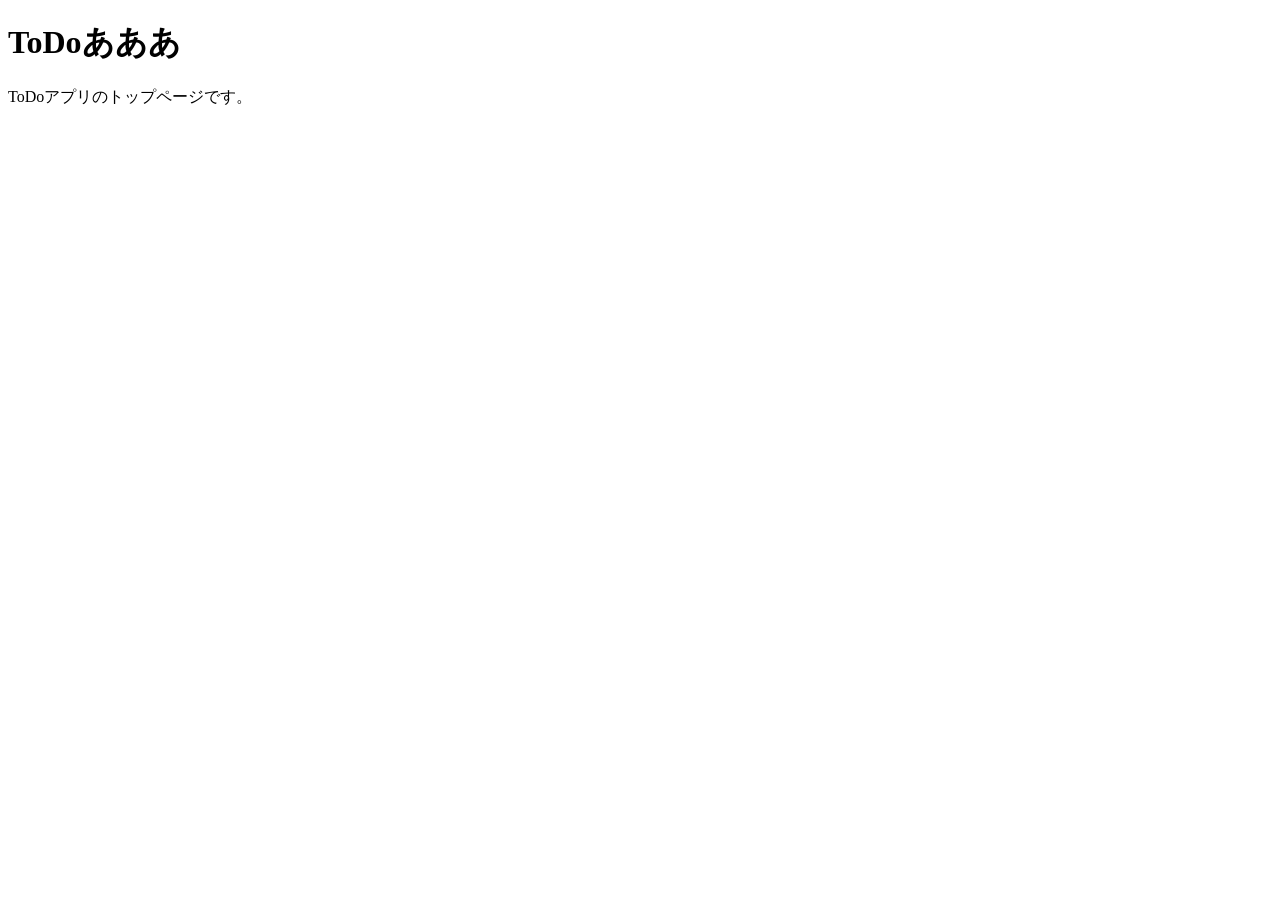
==== src/main/resources/templates/index.html @ a341c73f "First Commit" ====
<!DOCTYPE html>
<html lang="ja" xmlns:th="http://www.thymeleaf.org">

<head>
    <meta charset="UTF-8">
    <meta name="viewport" content="width=device-width, initial-scale=1.0">
    <title>ToDo</title>
    <link rel="stylesheet" href="/css/style.css">
</head>

<body>
    <div class="container">
        <h1 class="page-title" th:text="${title}">ToDoあああ</h1>
        <p>ToDoアプリのトップページです。</p>
    </div>
</body>

</html>
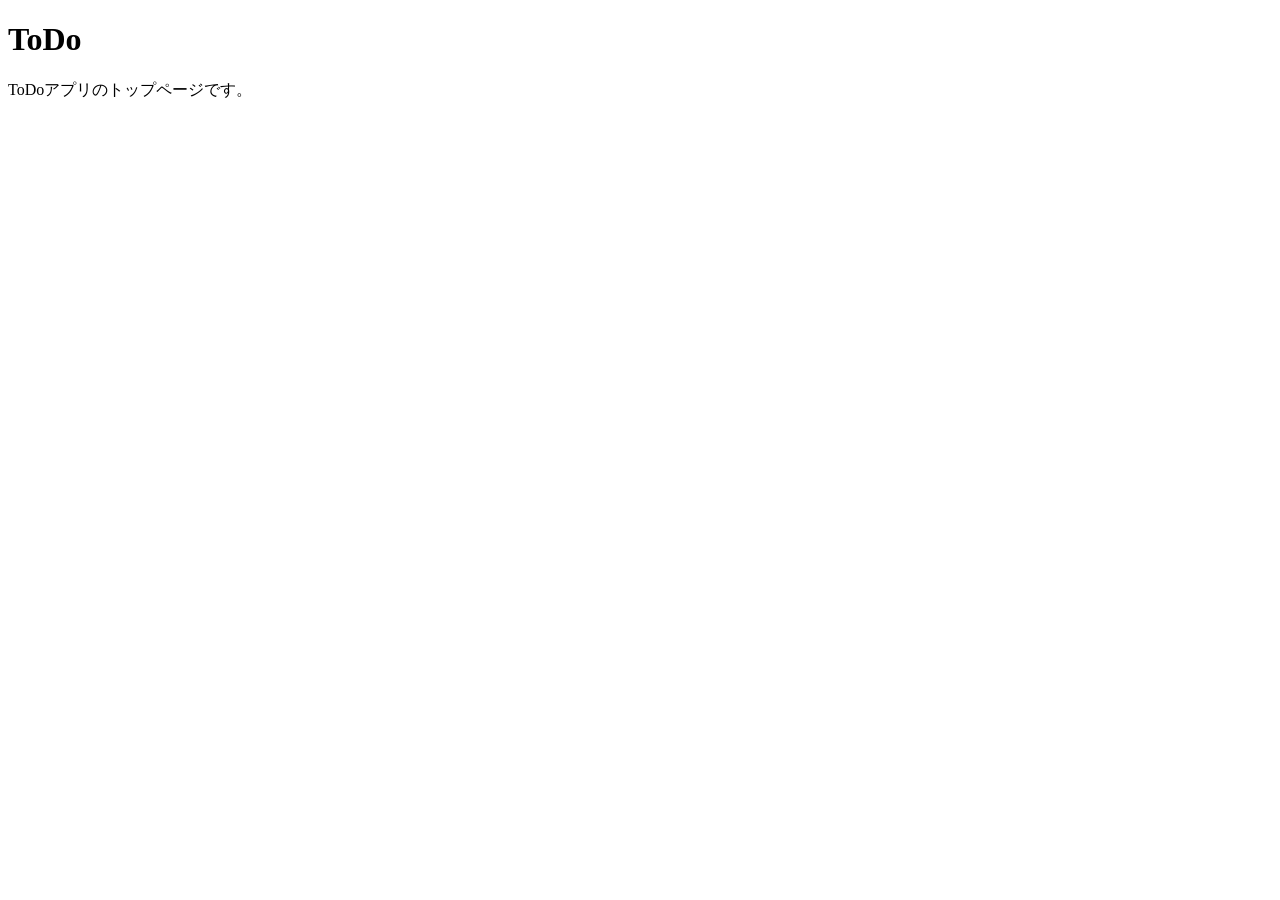
==== commit 39cdf981: "first commit" ====
--- a/src/main/resources/templates/index.html
+++ b/src/main/resources/templates/index.html
@@ -10,7 +10,7 @@
 
 <body>
     <div class="container">
-        <h1 class="page-title" th:text="${title}">ToDoあああ</h1>
+        <h1 class="page-title" th:text="${title}">ToDo</h1>
         <p>ToDoアプリのトップページです。</p>
     </div>
 </body>
